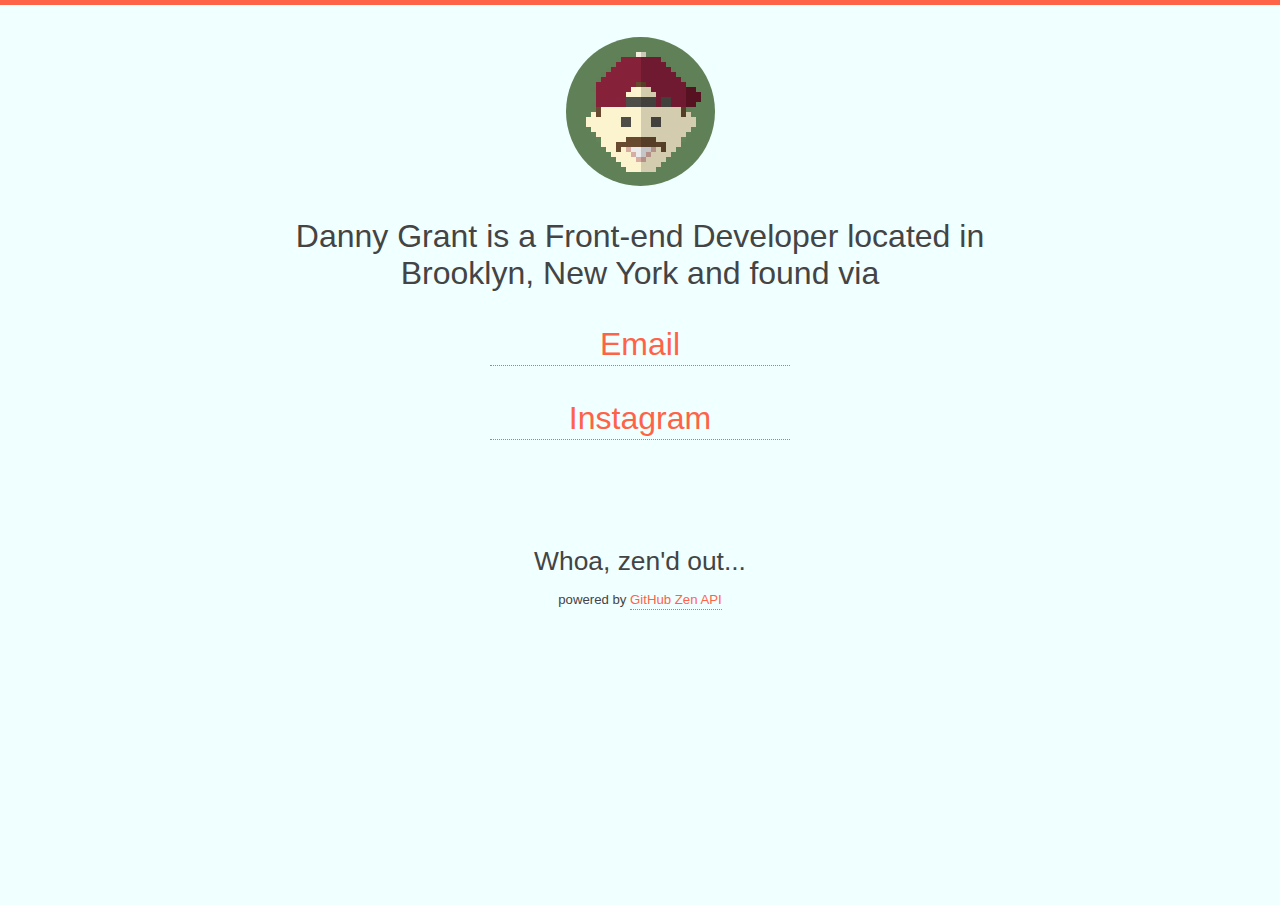
==== index.html @ 9bf836c1 "update link" ====
<!doctype html>
<html>
<head>
  <meta charset="utf-8">
  <meta http-equiv="X-UA-Compatible" content="IE=edge">
  <title>Danny S. Grant, Front-end Developer and Designer located in Brooklyn, New York</title>
  <meta name="description" content="">
  <meta name="viewport" content="width=device-width">
  <script src="//use.edgefonts.net/source-code-pro:n3,n4.js"></script>
  <link rel="stylesheet" href="styles.css">
</head>
<body>

  <section>
    <div class="dsg">
      <img src="img/dsg.png" alt="Danny Grant">
    </div>
    <p>
      Danny Grant is a Front-end Developer located in Brooklyn, New York and found via
    </p>
    <a href="mailto:danny@dsgrant.com">
      Email
    </a>
    <a href="//instagram.com/dannysgrant">
      Instagram
    </a>
    <div class="zen">
      <p id="zen">Brace your soul for incoming zen...</p>
      <p class="desc">powered by <a href="https://api.github.com/zen">GitHub Zen API</a></p>
    </div>
  </section>

  <script src="js/main.js"></script>

</body>
</html>
---- styles.css ----
/*! normalize.css v3.0.0 | MIT License | git.io/normalize
** Removed unused
*/
html {
  font-family: sans-serif;
  -ms-text-size-adjust: 100%;
  -webkit-text-size-adjust: 100%;
}
body {
  margin: 0;
}
article,
aside,
details,
figcaption,
figure,
footer,
header,
hgroup,
main,
nav,
section,
summary {
  display: block;
}
a {
  background: transparent;
}
a:active,
a:hover {
  outline: 0;
}
b,
strong {
  font-weight: 600;
}
h1 {
  font-size: 2em;
  margin: 0.67em 0;
}
mark {
  background: #ff0;
  color: #000;
}
img {
  border: 0;
}
svg:not(:root) {
  overflow: hidden;
}
pre {
  overflow: auto;
}
code,
kbd,
pre,
samp {
  font-family: monospace, monospace;
  font-size: 1em;
}
/*! dsgrant site v1.0 */
html, body {
  width: 100%;
  height: 100%;
  background-color: azure;
  font-family: source-code-pro, helvetica neue, helvetica, arial, sans-serif;
  font-weight: 300;
  color: #444;
}
body {
  border-top: 5px solid tomato;
}
.dsg {
  width: 50%;
  margin: 2em auto 0;
}
img {
  display: block;
  margin: 0 auto;
  max-width: 100%;
  border-radius: 100%;
}
p, a {
  font-size: 2em;
  text-align: center;
  transition: all .25s linear;
}
p {
  width: 90%;
  max-width: 700px;
  margin: 1em auto 0;
}
a {
  width: 90%;
  max-width: 300px;
  display: block;
  margin: 1em auto 0;
  color: tomato;
  text-decoration: none;
  padding: 2px 0;
  border-bottom: 1px dotted tomato;
}
a:hover,
a:focus {
  color: azure;
  background-color: tomato;
  transition: all .15s linear;
}
a:active {
  box-shadow: inset 2px 2px 5px rgba(0,0,0,.2);
  transition: all .15s linear;
}

.zen {
  padding: 6em 0;
  font-size: .825em;
  text-align: center;
}
.desc {
  font-size: 1em;
}
.desc a {
  display: inline-block;
  font-size: 1em;
  width: auto;
  margin: 0;
}

@media only screen and (max-width: 760px) {
  body {
    font-size: .925em;
  }
}
@media only screen and (max-width: 600px) {
  body {
    font-size: .825em;
  }
  .dsg {
    width: 25%;
  }
  p {
    max-width: 315px;
  }
}
@media only screen and (max-width: 400px) {
  p {
    max-width: 300px;
  }
  p, a {
    text-align: left;
    font-size: 1.5em;
    padding-right: 6px;
    padding-left: 6px;
  }
}
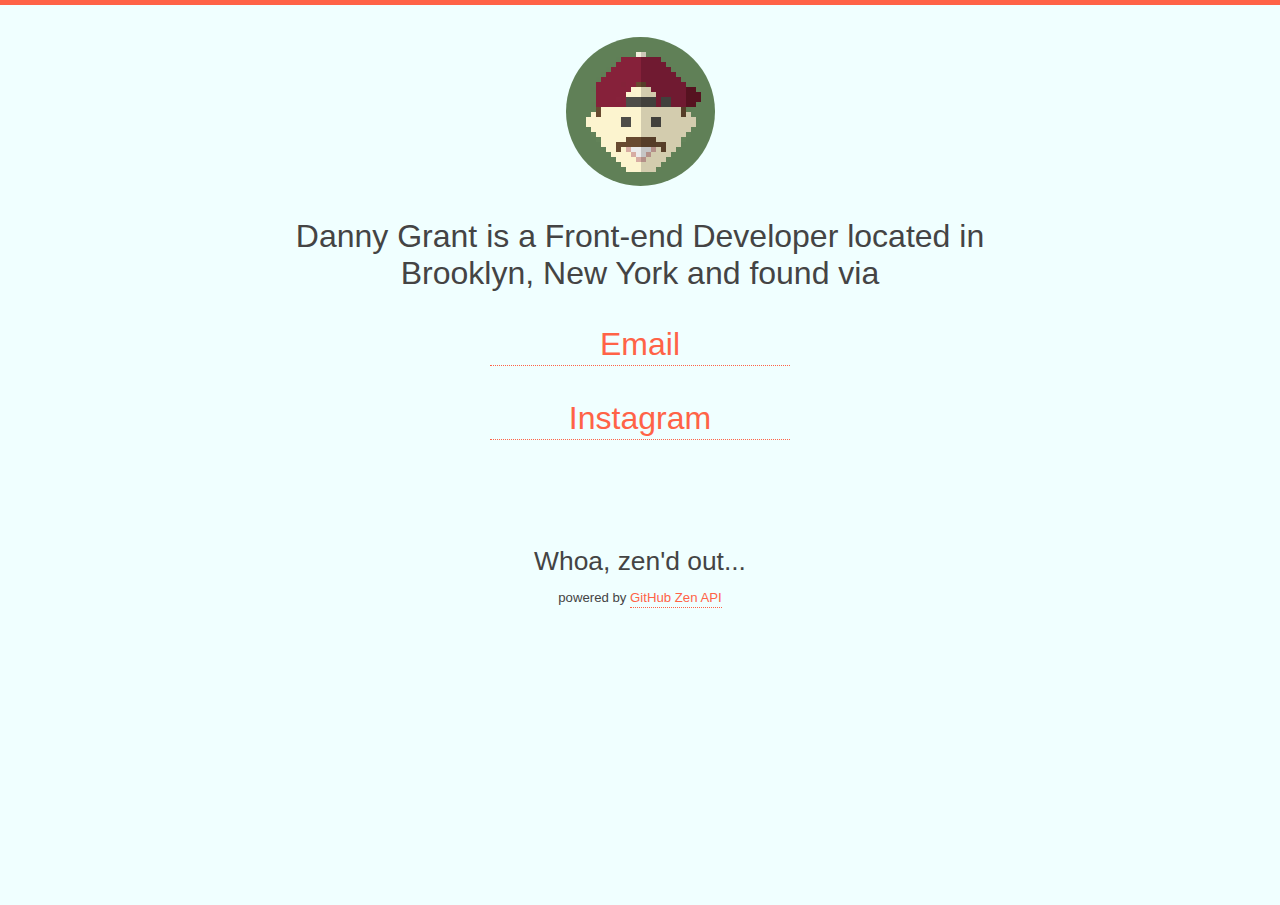
==== commit d7de061e: "maintainable" ====
--- a/index.html
+++ b/index.html
@@ -6,27 +6,29 @@
   <title>Danny S. Grant, Front-end Developer and Designer located in Brooklyn, New York</title>
   <meta name="description" content="">
   <meta name="viewport" content="width=device-width">
-  <script src="//use.edgefonts.net/source-code-pro:n3,n4.js"></script>
+  <script src="http://use.edgefonts.net/source-code-pro:n3,n4.js"></script>
   <link rel="stylesheet" href="styles.css">
 </head>
 <body>
 
   <section>
-    <div class="dsg">
+    <div class="icon-dsg">
       <img src="img/dsg.png" alt="Danny Grant">
     </div>
-    <p>
-      Danny Grant is a Front-end Developer located in Brooklyn, New York and found via
-    </p>
-    <a href="mailto:danny@dsgrant.com">
-      Email
-    </a>
-    <a href="//instagram.com/dannysgrant">
-      Instagram
-    </a>
+    <div class="callout">
+      <p>
+        Danny Grant is a Front-end Developer located in Brooklyn, New York and found via
+      </p>
+      <a href="mailto:danny@dsgrant.com">
+        Email
+      </a>
+      <a href="//instagram.com/dannysgrant">
+        Instagram
+      </a>
+    </div>
     <div class="zen">
-      <p id="zen">Brace your soul for incoming zen...</p>
-      <p class="desc">powered by <a href="https://api.github.com/zen">GitHub Zen API</a></p>
+      <p class="callout" id="zen">Brace your soul for incoming zen...</p>
+      <p>powered by <a href="//api.github.com/zen">GitHub Zen API</a></p>
     </div>
   </section>
 
--- a/styles.css
+++ b/styles.css
@@ -70,31 +70,30 @@
 body {
   border-top: 5px solid tomato;
 }
-.dsg {
+.icon-dsg {
   width: 50%;
   margin: 2em auto 0;
 }
-img {
+.icon-dsg > img {
   display: block;
   margin: 0 auto;
   max-width: 100%;
   border-radius: 100%;
 }
-p, a {
+.callout {
   font-size: 2em;
   text-align: center;
   transition: all .25s linear;
-}
-p {
   width: 90%;
   max-width: 700px;
   margin: 1em auto 0;
 }
-a {
-  width: 90%;
+.callout a {
   max-width: 300px;
   display: block;
   margin: 1em auto 0;
+}
+a {
   color: tomato;
   text-decoration: none;
   padding: 2px 0;
@@ -116,15 +115,6 @@
   font-size: .825em;
   text-align: center;
 }
-.desc {
-  font-size: 1em;
-}
-.desc a {
-  display: inline-block;
-  font-size: 1em;
-  width: auto;
-  margin: 0;
-}
 
 @media only screen and (max-width: 760px) {
   body {
@@ -135,21 +125,23 @@
   body {
     font-size: .825em;
   }
-  .dsg {
+  .icon-dsg {
     width: 25%;
-  }
-  p {
-    max-width: 315px;
   }
 }
 @media only screen and (max-width: 400px) {
-  p {
+  body {
+    font-size: .825em;
+  }
+  .callout {
     max-width: 300px;
-  }
-  p, a {
     text-align: left;
     font-size: 1.5em;
-    padding-right: 6px;
-    padding-left: 6px;
+  }
+  .zen {
+    text-align: center;
+  }
+  .zen .callout {
+    text-align: center;
   }
 }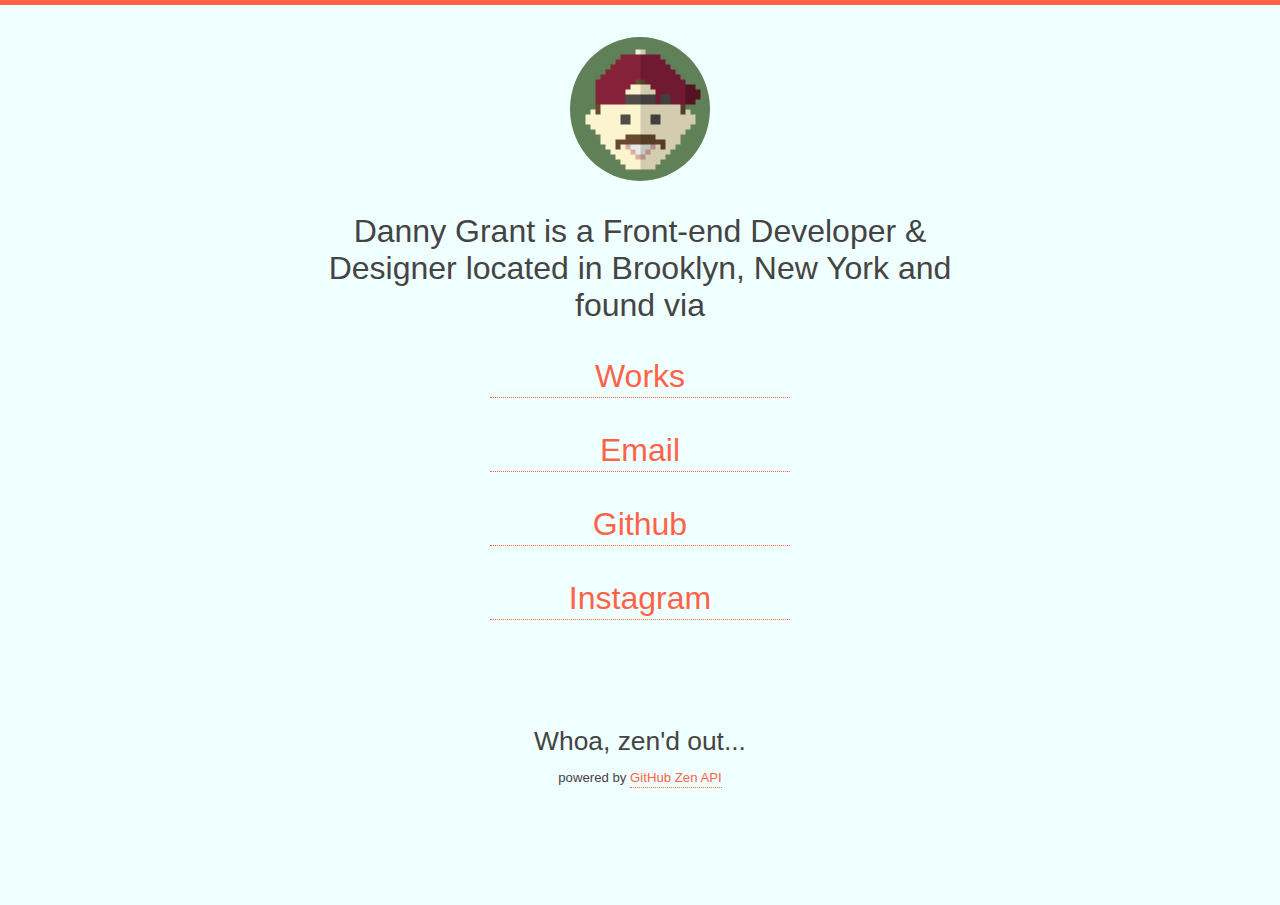
==== commit 464dfc4c: "add works section" ====
--- a/index.html
+++ b/index.html
@@ -6,21 +6,27 @@
   <title>Danny S. Grant, Front-end Developer and Designer located in Brooklyn, New York</title>
   <meta name="description" content="">
   <meta name="viewport" content="width=device-width">
-  <script src="http://use.edgefonts.net/source-code-pro:n3,n4.js"></script>
+  <script src="//use.edgefonts.net/source-code-pro:n3,n4.js"></script>
   <link rel="stylesheet" href="styles.css">
 </head>
 <body>
 
   <section>
-    <div class="icon-dsg">
-      <img src="img/dsg.png" alt="Danny Grant">
-    </div>
+    
+    <a class="icon-dsg" href="/"></a>
+
     <div class="callout">
       <p>
-        Danny Grant is a Front-end Developer located in Brooklyn, New York and found via
+        Danny Grant is a Front-end Developer &amp; Designer located in Brooklyn, New York and found via
       </p>
+      <a href="works.html">
+        Works
+      </a>
       <a href="mailto:danny@dsgrant.com">
         Email
+      </a>
+      <a href="//github.com/dsgrant">
+        Github
       </a>
       <a href="//instagram.com/dannysgrant">
         Instagram
@@ -28,7 +34,7 @@
     </div>
     <div class="zen">
       <p class="callout" id="zen">Brace your soul for incoming zen...</p>
-      <p>powered by <a href="//api.github.com/zen">GitHub Zen API</a></p>
+      <p>powered by <a href="https://api.github.com/zen">GitHub Zen API</a></p>
     </div>
   </section>
 
--- a/styles.css
+++ b/styles.css
@@ -70,29 +70,6 @@
 body {
   border-top: 5px solid tomato;
 }
-.icon-dsg {
-  width: 50%;
-  margin: 2em auto 0;
-}
-.icon-dsg > img {
-  display: block;
-  margin: 0 auto;
-  max-width: 100%;
-  border-radius: 100%;
-}
-.callout {
-  font-size: 2em;
-  text-align: center;
-  transition: all .25s linear;
-  width: 90%;
-  max-width: 700px;
-  margin: 1em auto 0;
-}
-.callout a {
-  max-width: 300px;
-  display: block;
-  margin: 1em auto 0;
-}
 a {
   color: tomato;
   text-decoration: none;
@@ -109,11 +86,62 @@
   box-shadow: inset 2px 2px 5px rgba(0,0,0,.2);
   transition: all .15s linear;
 }
+.icon-dsg {
+  display: block;
+  width: 140px;
+  height: 140px;
+  margin: 2em auto 0;
+  border-radius: 100%;
+  background: url('img/dsg.png') no-repeat center center;
+  border: none;
+  transition: all .15s linear;
+}
+.icon-dsg:hover,
+.icon-dsg:focus {
+  border-radius: 25%;
+  background-color: none;
+  transition: all .15s linear;
+}
+.callout {
+  font-size: 2em;
+  text-align: center;
+  transition: all .25s linear;
+  width: 90%;
+  max-width: 700px;
+  margin: 1em auto 0;
+}
+.callout a {
+  max-width: 300px;
+  display: block;
+  margin: 1em auto 0;
+}
 
 .zen {
   padding: 6em 0;
   font-size: .825em;
   text-align: center;
+}
+.content {
+  max-width: 768px;
+  margin: 60px auto;
+  *zoom: 1;
+}
+.content:before,
+.content:after {
+    content: " "; /* 1 */
+    display: table; /* 2 */
+}
+.content:after {
+    clear: both;
+}
+
+.col-3 {
+  float: left;
+  width: 33.333333333333333%;
+}
+.col-3 img {
+  display: block;
+  max-width: 100%;
 }
 
 @media only screen and (max-width: 760px) {
@@ -124,9 +152,6 @@
 @media only screen and (max-width: 600px) {
   body {
     font-size: .825em;
-  }
-  .icon-dsg {
-    width: 25%;
   }
 }
 @media only screen and (max-width: 400px) {
@@ -144,4 +169,10 @@
   .zen .callout {
     text-align: center;
   }
+  .col-3 {
+    float: none;
+    width: 100%;
+    max-width: 260px;
+    margin: 0 auto;
+  }
 }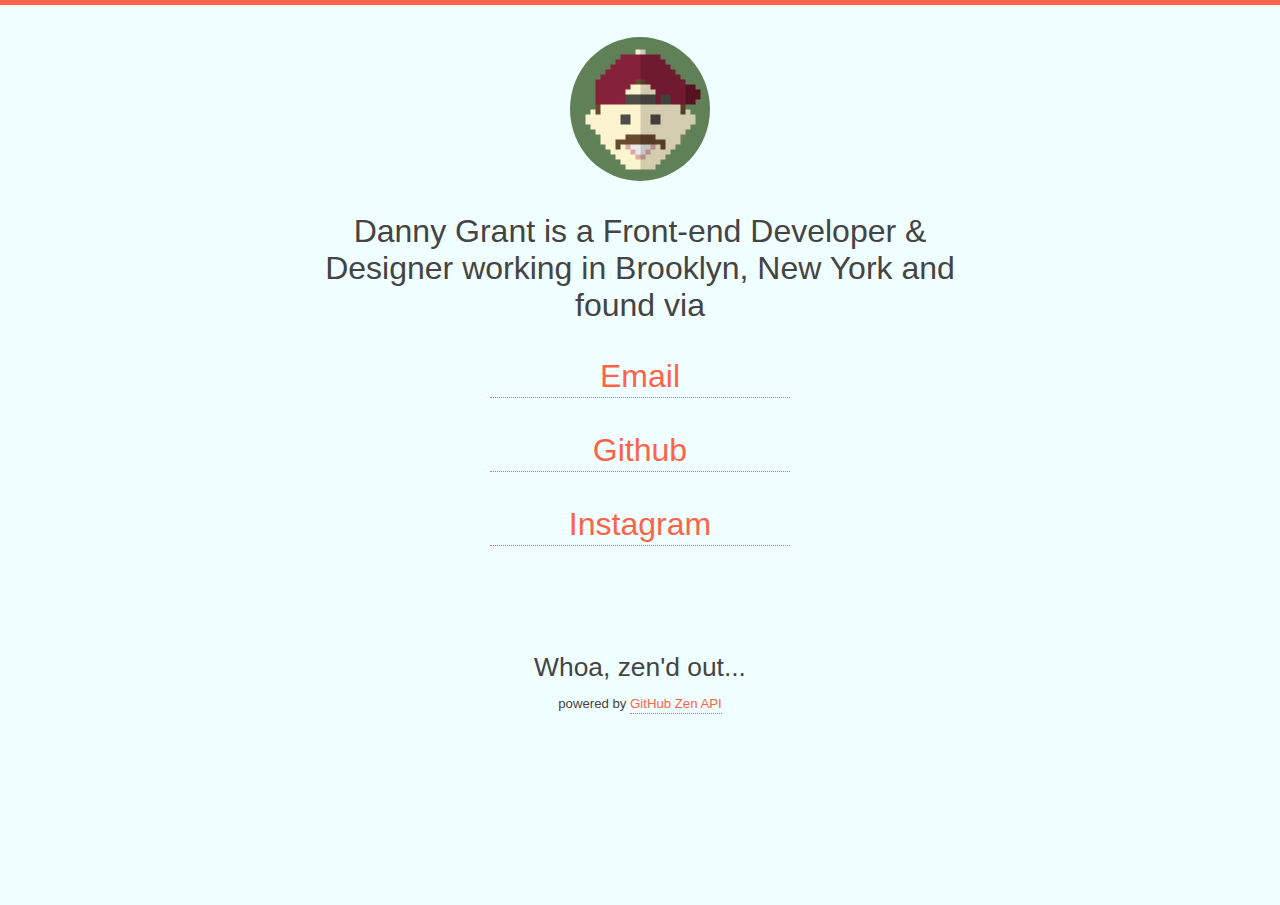
==== commit 76534f29: "Update index.html" ====
--- a/index.html
+++ b/index.html
@@ -17,11 +17,8 @@
 
     <div class="callout">
       <p>
-        Danny Grant is a Front-end Developer &amp; Designer located in Brooklyn, New York and found via
+        Danny Grant is a Front-end Developer &amp; Designer working in Brooklyn, New York and found via
       </p>
-      <a href="works.html">
-        Works
-      </a>
       <a href="mailto:danny@dsgrant.com">
         Email
       </a>
@@ -41,4 +38,4 @@
   <script src="js/main.js"></script>
 
 </body>
-</html>+</html>
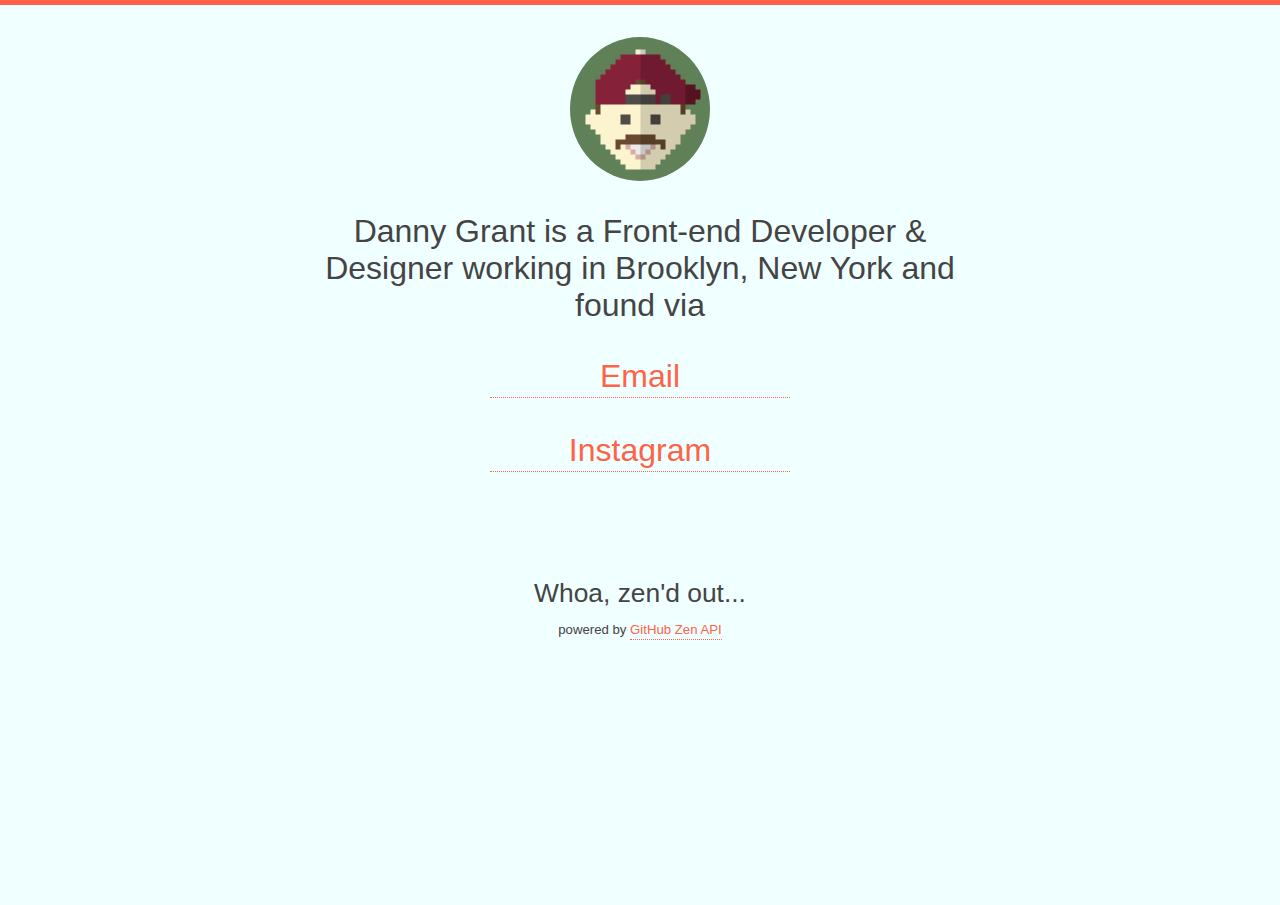
==== commit a1d86039: "Update index.html" ====
--- a/index.html
+++ b/index.html
@@ -22,9 +22,6 @@
       <a href="mailto:danny@dsgrant.com">
         Email
       </a>
-      <a href="//github.com/dsgrant">
-        Github
-      </a>
       <a href="//instagram.com/dannysgrant">
         Instagram
       </a>
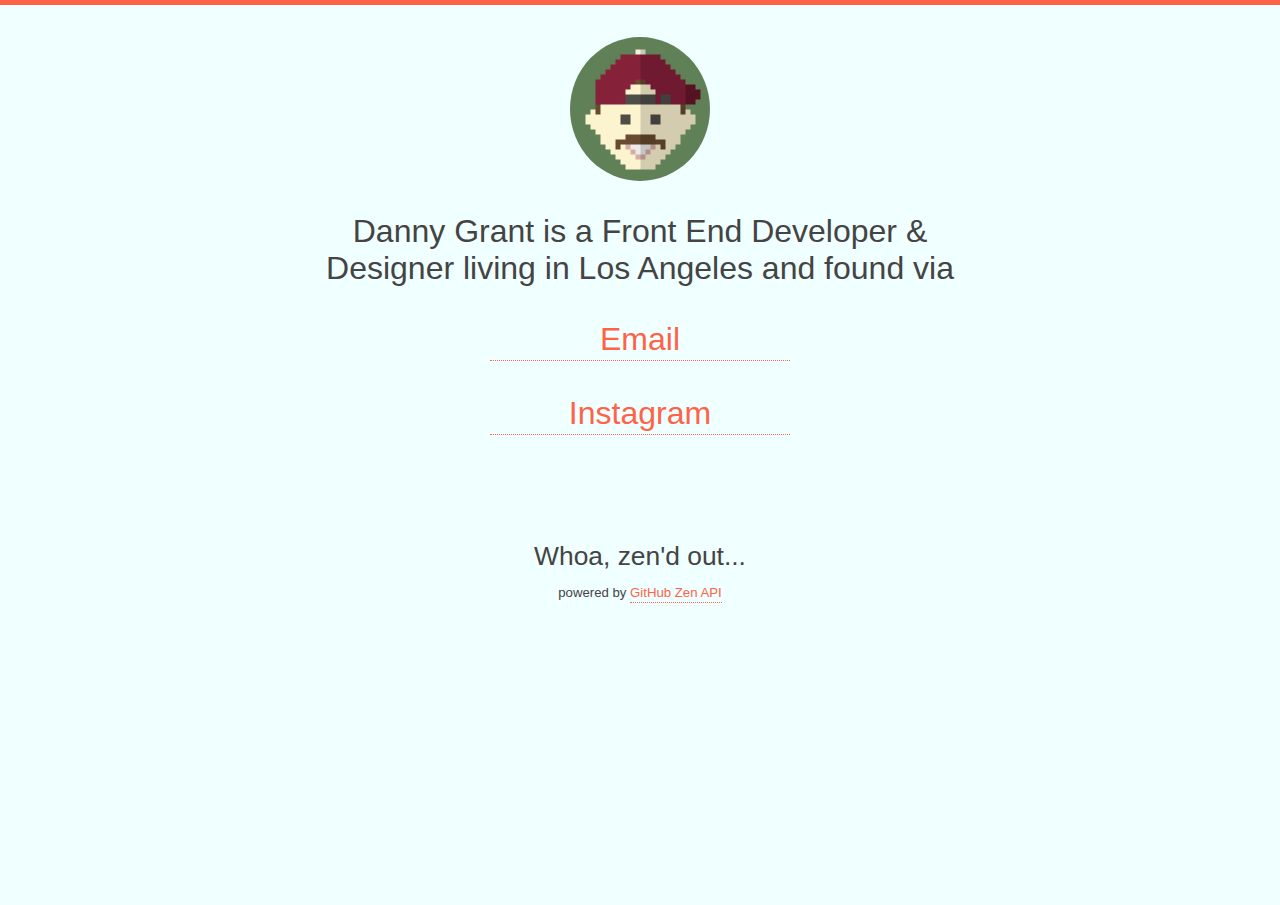
==== commit 25356765: "change loc" ====
--- a/index.html
+++ b/index.html
@@ -3,7 +3,7 @@
 <head>
   <meta charset="utf-8">
   <meta http-equiv="X-UA-Compatible" content="IE=edge">
-  <title>Danny S. Grant, Front-end Developer and Designer located in Brooklyn, New York</title>
+  <title>Danny S. Grant, Front-end Developer and Designer located in Los Angeles</title>
   <meta name="description" content="">
   <meta name="viewport" content="width=device-width">
   <script src="//use.edgefonts.net/source-code-pro:n3,n4.js"></script>
@@ -17,7 +17,7 @@
 
     <div class="callout">
       <p>
-        Danny Grant is a Front-end Developer &amp; Designer working in Brooklyn, New York and found via
+        Danny Grant is a Front End Developer &amp; Designer living in Los Angeles and found via
       </p>
       <a href="mailto:danny@dsgrant.com">
         Email
